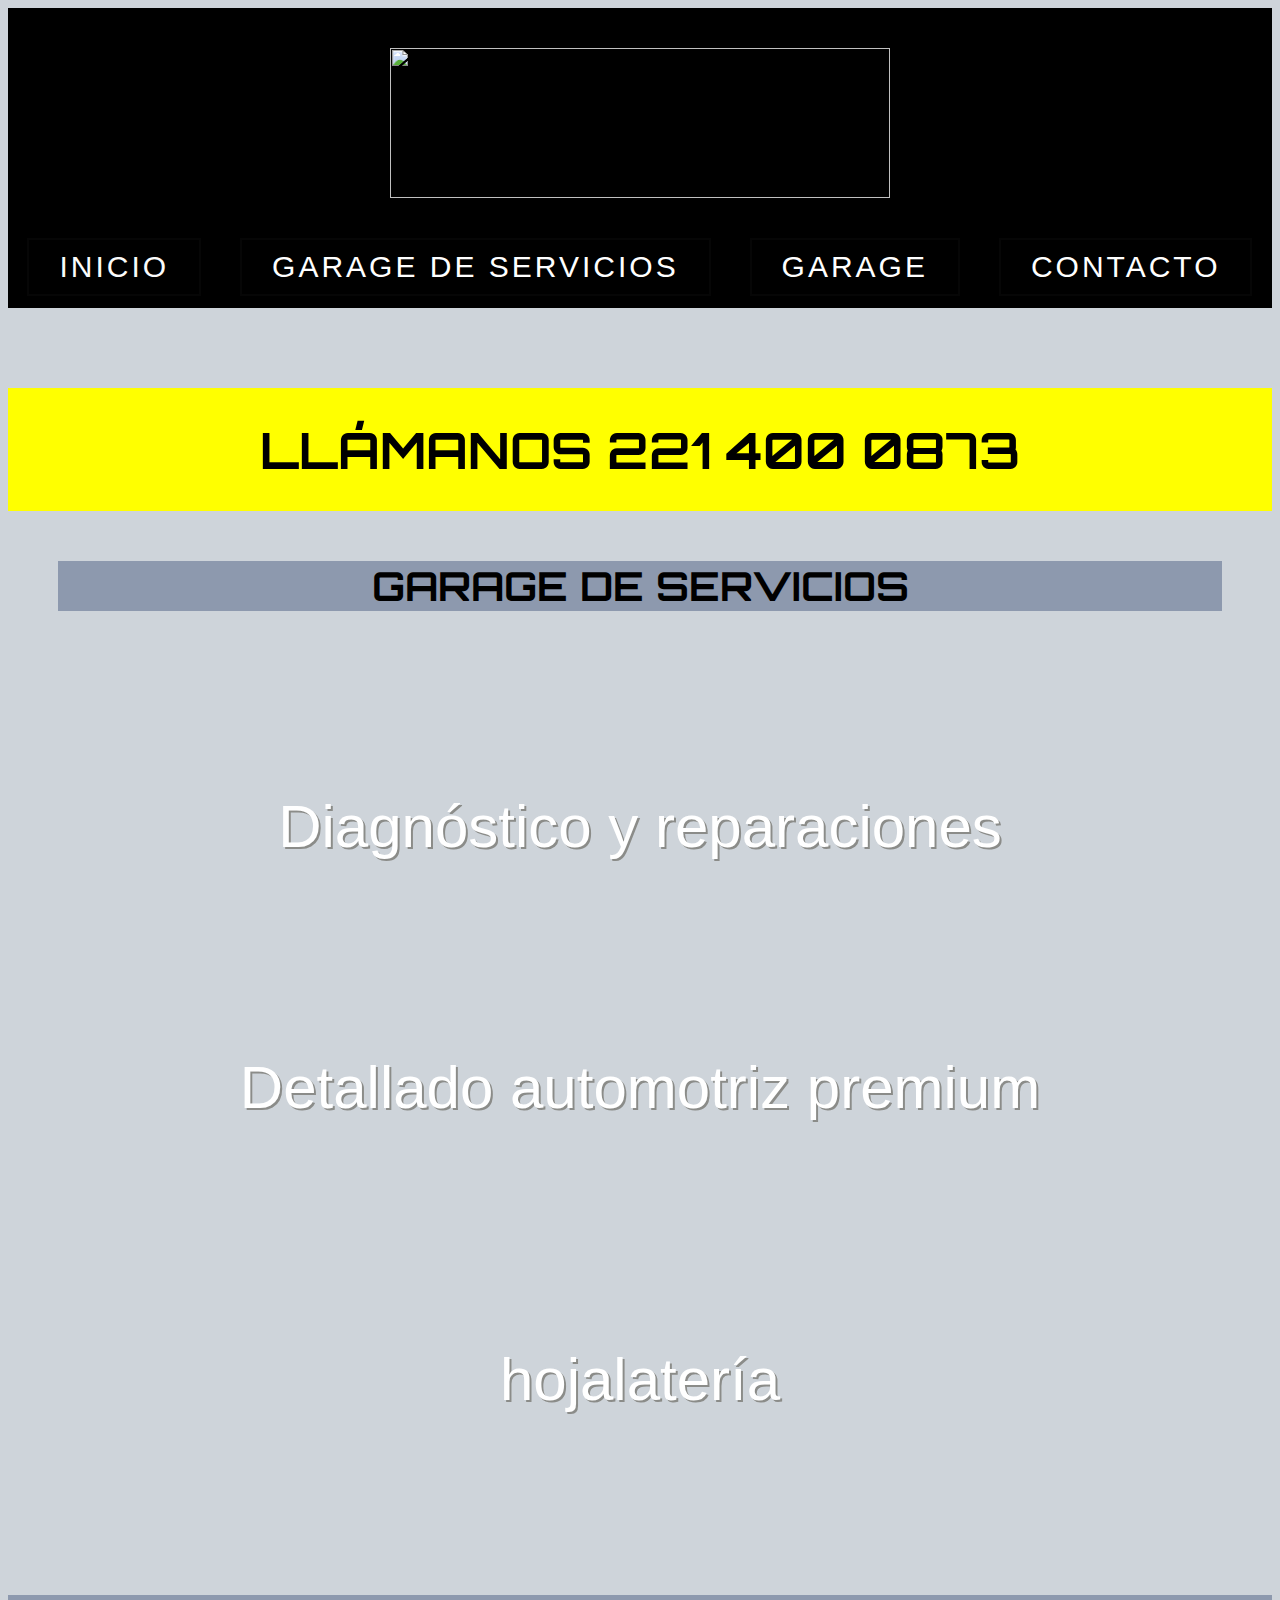
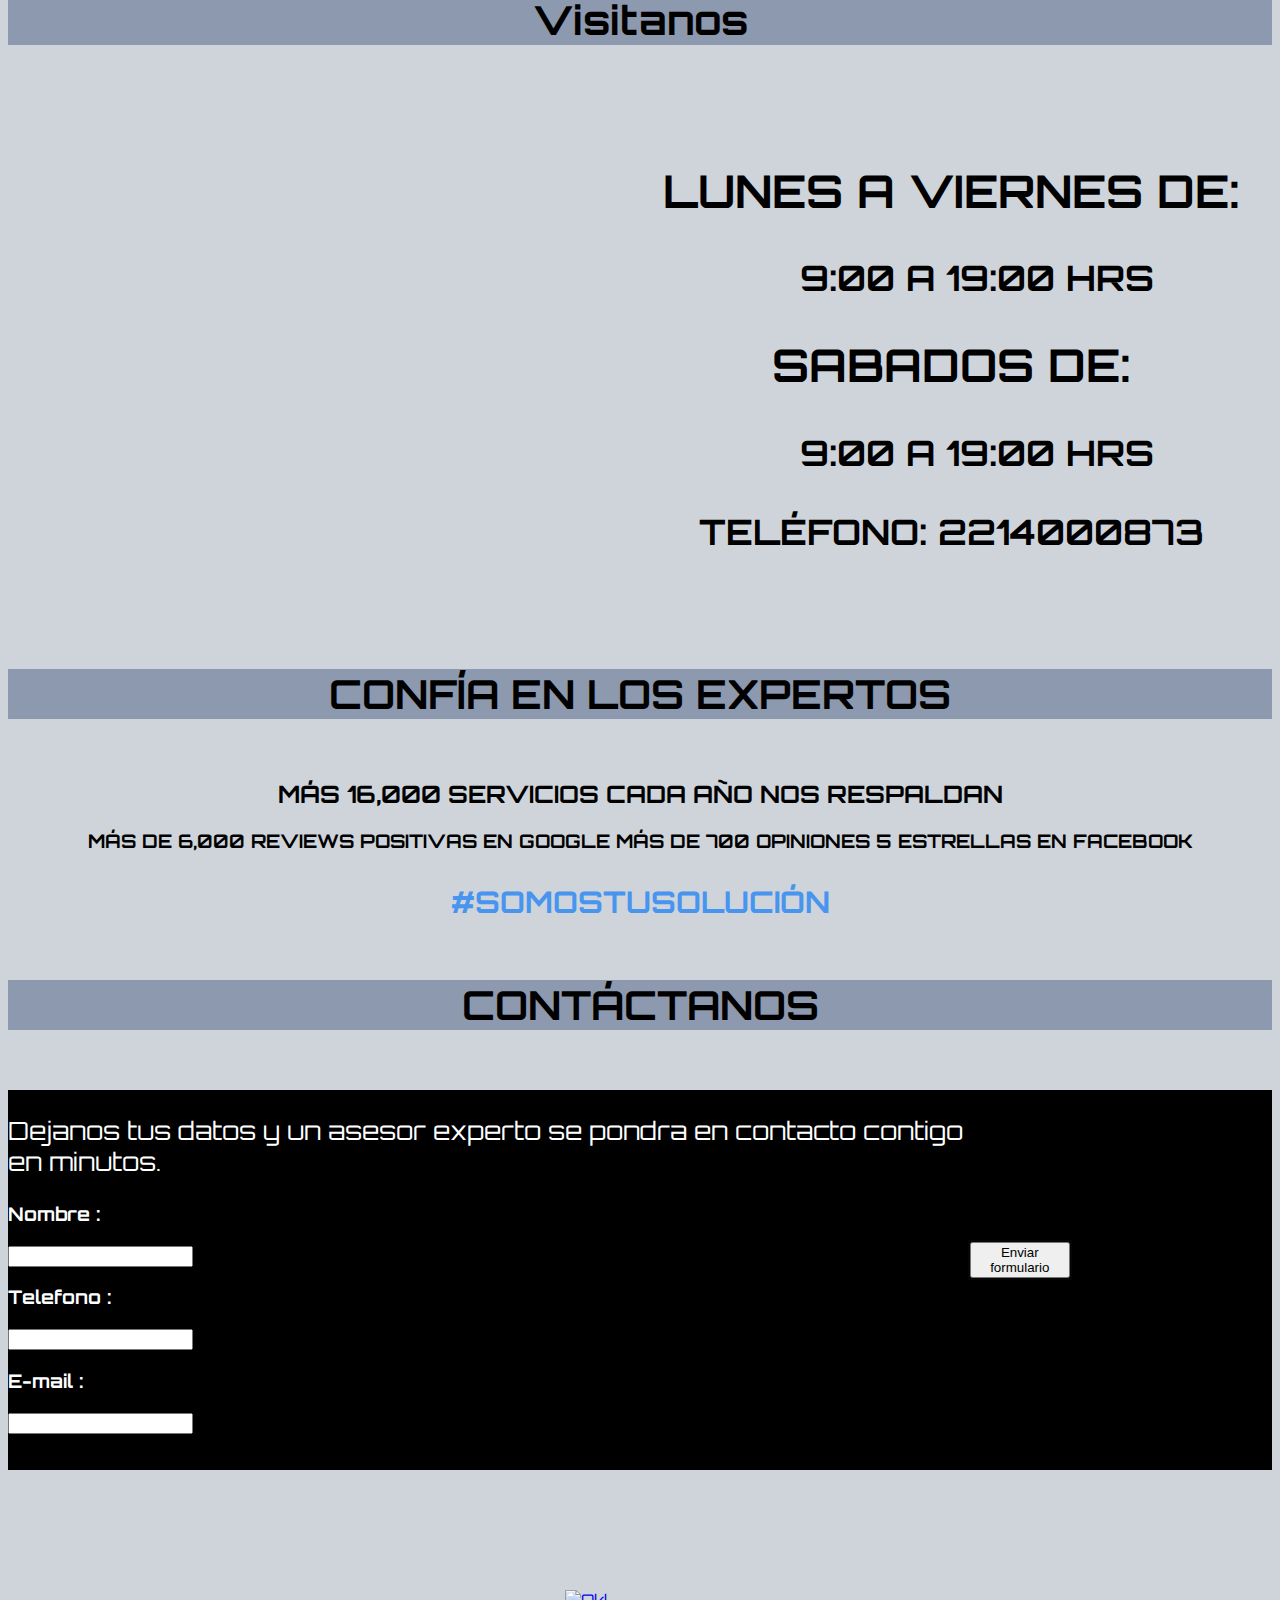
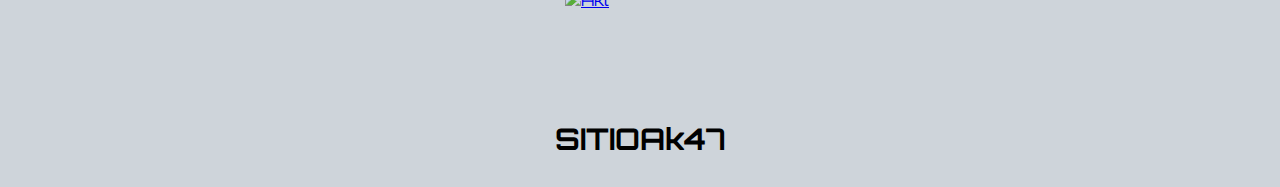
==== index.html @ ae98b213 "Add files via upload" ====
<!DOCTYPE html>
<html lang="en">
       
    <head>
        <link rel="stylesheet" href="https://cdnjs.cloudflare.com/ajax/libs/normalize/8.0.1/normalize.css">
         <title>OldCar Motorsport</title>
         <meta charset="utf-8">
         <meta name="viewport" content="width=device-width, intial-scale=1, shrinck-to-fit=no">
         
       
        <!╌ text font ╌> 
        <link rel="stylesheet" href="styles.css">
        <link rel="preconnect" href="https://fonts.googleapis.com">
        <link rel="preconnect" href="https://fonts.gstatic.com" crossorigin>
        <link href="https://fonts.googleapis.com/css2?family=Orbitron:wght@400;800&display=swap" rel="stylesheet">
        <!╌ BlackBanner ╌> 
        <style type="text/css">
            h1 {
                text-align: center;
            }
            #baner{
                text-align: center;
                background-color:black;
                background-position: top;
                height:100px;
            }
            </style>
         
      
        
         <style type="text/css">
        h1 {
            text-align: center;
        }
        #baner{
            text-align: center;
            background-color:black;
            background-position: top;
            background-repeat: strech;
            background-attachment: fixed;  
        }
        </style>
        <style type="text/css">
        h1 {
            text-align: center;
        }
        #bmw {
            text-align: center;
            background-image:url("images/bmw.jpg");
            background-position: top;
            background-repeat: strech;
            background-attachment: fixed;  
        }
        </style>
        <style type="text/css">
        h1 {
            text-align: center;
        }
        #carwash {
            text-align: center;
            background-image:url("images/carwash4.jpg");
            background-position: top;
            background-repeat: strech;
            background-attachment: fixed;  
        }
        </style>
        <style type="text/css">
        h1 {
            text-align: center;
        }
        #paint {
            text-align: center;
            background-image:url("images/paint.jpg");
            background-position: top;
            background-repeat: strech;
            background-attachment: fixed;  
        }
        </style>
        <style>
            .social-icon{
                color: #00afb9;
                text-decoration: none;
                font-size:50px;
                padding:60px;
                margin-left: 70px;
                
            }
            .social-icon:hover{
              color: #e85d04;
              
            }
            
         </style>  
        
    </head>
    <link rel="shortcut icon" href="images/logo.jpg">
    <body>
       
        <div class="oldcar-ban">
            <img class="logo-Oc" src="images/smalllogo.jpg" >
            <div class="Intro-btn">
                <button class="btn-inicio"onClick="window.location.reload(); style="background-color:black; color:white">Inicio</button>
                <button class="btn-garage-de-servicios"  style="background-color:black; color:white">Garage de Servicios</button>
                <button class="btn-garage" style="background-color:black; color:white">Garage</button>
                <button class="btn-contacto" style="background-color:black; color:white"> contacto</button>
            </div>
        </div>
   
        <div>
        <h3 class="phone" >LLÁMANOS 221 400 0873</h3>
    </div>
        <div class="Intro">
            <h1>GARAGE DE SERVICIOS</h1>
        </div>
        <div>
             <div id="bmw">
                <div class="Diagnóstico">
                 
                <div class="Diagnóstico-text">  
                    
                    <button class="btn-diagnostico" >Diagnóstico y reparaciones</button> 
              </div>
              </div>
            
             </div>
           <div id="carwash">
                    <div class="wash">
                        <div class="wash-text">    
                            <button class="btn-wash" >Detallado automotriz premium</button>

                           
                            
                     </div>   
                </div>
          <h1></h1>
          <p></p>
          <h2></h2>
          <h3></h3>
          
             
           </div>
          
          <div id="paint">
                <div class="hojalatería">
                 
                <div class="hojalatería">  
                     
                    <button class="btn-hojalatería" >hojalatería</button>
                   
              </div>
              </div>
           
             </div>
          
           <h1 class="Visitanos">Visitanos</h1>
           <div class="mapas-horario">
                <div class="mapas">
                        <iframe src="https://www.google.com/maps/embed?pb=!1m18!1m12!1m3!1d3770.679032229034!2d-98.23120788509878!3d19.077844587086766!2m3!1f0!2f0!3f0!3m2!1i1024!2i768!4f13.1!3m3!1m2!1s0x0%3A0x8ff11a9574871d65!2zMTnCsDA0JzQwLjIiTiA5OMKwMTMnNDQuNSJX!5e0!3m2!1sen!2smx!4v1665800411558!5m2!1sen!2smx" width="600" height="450" style="border:0;" allowfullscreen="" loading="lazy" referrerpolicy="no-referrer-when-downgrade"></iframe>
                </div>    
                <div class="horario">        
                        
                        <h2>LUNES A VIERNES DE:</h2> 
                   <div class="time" >   
                        <h3>9:00 A 19:00 HRS </h3>
                   </div>     
                        <h2> SABADOS DE:</h2> 
                   <div class="time">     
                        <h3>9:00 A 19:00 HRS </h3> 
                   </div>     
                        <h3>TELÉFONO: 2214000873 </h3>
                        
                </div>
            </div>
                <div class="conta">
                    <h1>CONFÍA EN LOS EXPERTOS</h1>
                </div>
                <div class="Respaldo" >
                    <h2>MÁS 16,000 SERVICIOS CADA AÑO

                        NOS RESPALDAN</h2>
                    <h3>MÁS DE 6,000 REVIEWS POSITIVAS EN GOOGLE

                        MÁS DE 700 OPINIONES 5 ESTRELLAS EN FACEBOOK</h3> 
                        
                       <h3 class="hash" > #SOMOSTUSOLUCIÓN</h3>   
                </div>        
         </div>
               <div class="conta">
                    <h1>CONTÁCTANOS</h1>
               </div>   
                <div class="fill">
                    <div>
                        <P class="datos" >Dejanos tus datos y un asesor experto se pondra en contacto contigo en minutos.</P>
                        
                        <h3>Nombre :</h3> 
                        <input type="text">
                        <h3>Telefono :</h3>
                          <input type="text">
                        <h3>E-mail :</h3>
                        <input type="email">
                    </div>
                
                    <div class="formulario-btn">
                         <button>Enviar formulario</button>
                   </div>
              </div>
              <div class="icon-family">
              <a class="social-icon" href="https://www.facebook.com/oldcarmotorsport/" target="_blanck">
                <ion-icon name="logo-facebook"></ion-icon>
              </a>
                <a class="social-icon"  href="https://www.instagram.com/oldcar_motorsport/" target="_blanck">
                <ion-icon name="logo-instagram"></ion-icon>
              </a>  
             <a class="social-icon"  href="https://www.instagram.com/oldcar_motorsport/" target="_blanck">
                <ion-icon name="logo-youtube"></ion-icon>
              </a>   
              <a class="social-icon" class="social-icon"  href="https://www.facebook.com/ash.mercado.18/" target="_blanck">
               <ion-icon name="logo-whatsapp"></ion-icon> 
              </a> 
              </div>
            </div>
            
           <a class="akl-logo" href="https://www.facebook.com/profile.php?id=100086936984418/" target="_blanck">
            <img alt="Akl" src="images/ak.png"
            width=150" height="100">
         </a>
           </div>
              
           <div>
            <h3 class="Sitio" >SITIOAk47 </h3>

           </div> 




            
            <script type="module" src="https://unpkg.com/ionicons@5.5.2/dist/ionicons/ionicons.esm.js"></script>
            <script nomodule src="https://unpkg.com/ionicons@5.5.2/dist/ionicons/ionicons.js"></script>
    </body>
</html>
---- styles.css ----
body{
   font-family: 'Orbitron', sans-serif;
   background-color:#ced4da;  
    
}

.oldcar-ban{
    background-color: black;
    height: 250px;
    color: #FFFFFF;  
    font-size: 30px;
    padding-bottom:50px ;
}
.logo-Oc{
    display: block;
    margin-left: auto;
    margin-right: auto;
    width: 50%;
    width: 500px;
    height: 150px; 
    padding-top:40px ;
    padding-bottom:40px ;
    
    padding-left:auto ;
}

.Intro-btn{
    display: flex;
    justify-content: space-around;
    align-items: stretch ;
    background-color: black;
    color: #FFFFFF;
    transition: all0.4s linear; 

}
.Intro-btn:hover{
    color: #f80202;
}    
.Intro-btn::after{
    letter-spacing: 0.25em;
}

.btn-inicio{
    position: relative;
    background: black ;
    cursor: pointer; 
    color: #fbfbfb;
    text-decoration: none;
    text-transform:uppercase;
    font-size:1em ;
    letter-spacing:0.1em ;
    padding: 10px 30px ;
    transition: 0.5s;
    border: 2px solid rgb(6, 6, 6);  
}

.btn-inicio:hover{
    letter-spacing: 0.2em;
    border: 2px solid rgb(242, 3, 3);  
}


.btn-garage-de-servicios{
    position: relative;
    background: black ;
    cursor: pointer; 
    color: #fbfbfb;
    text-decoration: none;
    text-transform:uppercase;
    font-size:1em ;
    letter-spacing:0.1em ;
    padding: 10px 30px ;
    transition: 0.5s;
    border: 2px solid rgb(6, 6, 6);  
}
.btn-garage-de-servicios:hover{
    letter-spacing: 0.2em;
    border: 2px solid rgb(242, 3, 3);  
}

.btn-garage{
    position: relative;
    background: black ;
    cursor: pointer; 
    color: #fbfbfb;
    text-decoration: none;
    text-transform:uppercase;
    font-size:1em ;
    letter-spacing:0.1em ;
    padding: 10px 30px ;
    transition: 0.5s;
    border: 2px solid rgb(6, 6, 6);  
}
.btn-garage:hover{
    letter-spacing: 0.2em;
    border: 2px solid rgb(242, 3, 3);  
}
.btn-contacto{
    position: relative;
    background: black ;
    cursor: pointer; 
    color: #fbfbfb;
    text-decoration: none;
    text-transform:uppercase;
    font-size:1em ;
    letter-spacing:0.1em ;
    padding: 10px 30px ;
    transition: 0.5s;
    border: 2px solid rgb(6, 6, 6);  
}
.btn-contacto:hover{
    letter-spacing: 0.2em;
    border: 2px solid rgb(242, 3, 3);  
}
.phone{
    text-align: center;
    margin-top: 80px;
    background-color: yellow;
    font-size: 50px;
    padding-top:30px ;
    padding-bottom: 30px;
}

.Intro{
    text-align: center;
    margin: 50px;
    font-size: 20px;
    background-color: #8d99ae;
}


.Diagnóstico{
    Display: flex; 
    justify-content: space-around ;
    align-items: start;
    margin-top: 70px;
    
}
.Diagnóstico-text{
    text-align: center;
    padding:30px;
    color: white;
    padding: 20px;
    margin-top: 30px;
    text-shadow: 2px 2px #8b8c89;
    font-size: 40px;
}
.btn-diagnostico{
    text-align: center;
    color: white;
    margin-top: 60px;
    margin-bottom: 60px;
    text-shadow: 2px 2px #8b8c89;
    font-size: 60px;
    border: 4px solid black;
    border-color: #ced4da;
    background: none;
    cursor: pointer;
    
    position: relative;
    cursor: pointer; 
    text-decoration: none;
    border: none;  
}
.btn-diagnostico:hover{
    border: 4px solid rgb(255, 255, 255);  
}


  
.wash{
    Display: flex; 
    justify-content: center ;
    align-items: start;
    margin-top: 70px;
     text-align: center;
    padding:30px;
    color: white;
    padding: 20px;
    margin-top: 30px;
    text-shadow: 2px 2px #4895ef;
    font-size: 40px;
}

.btn-wash{
    text-align: center;
    color: white;
    margin-top: 60px;
    margin-bottom: 60px;
    text-shadow: 2px 2px #8b8c89;
    font-size: 60px;
    border: 4px solid black;
    border-color: #ced4da;
    background: none;
    cursor: pointer;
    position: relative;
    cursor: pointer; 
    text-decoration: none;
    border: none;   
}

.btn-wash:hover{
    border: 4px solid rgb(255, 255, 255);  
}



.btn-hojalatería{
    text-align: center;
    color: white;
    margin-top: 120px;
    margin-bottom: 120px;
    text-shadow: 2px 2px #8b8c89;
    font-size: 60px;
    border: 4px solid black;
    border-color: #ced4da;
    background: none;
    cursor: pointer; 
    position: relative;
    cursor: pointer; 
    text-decoration: none;
    border: none; 
}

.btn-hojalatería:hover{
    border: 4px solid rgb(255, 255, 255);  
}
.mapas-horario{
     Display: flex; 
    justify-content: space-around ;
    align-items: center;
}

.Visitanos{
    margin-top: 60px;
    margin-bottom: 60px;
    text-align: center;
    font-size: 40px;
    background-color: #8d99ae;
}

.horario{
     background-color: #ced4da;
     padding: 20px;
     font-size: 30px;
     text-align: center;
}
.time{
    padding-left: 50px;
}
.conta{
     margin-top: 60px;
    margin-bottom: 60px;
    text-align: center;
    font-size: 40px;
    background-color: #8d99ae;
      font-size: 20px;
}
.datos{
    font-size: 25px;
}

.Respaldo{
    text-align: center;
}
.hash{
    color: #4895ef;
    font-size:30px ;
    font: weight 800px; ;
}
.fill{
    Display: flex; 
    justify-content: center;
    align-items: flex-start;
    background-color: black;
    height: 350px;
    width: auto;
    color: #FFFFFF; 
    padding-bottom:30px ;
  
}
.Text-fill{
     padding-top: 90px;
     padding-bottom: 70px;
     padding-right: 190px;
}
.formulario-btn{
   margin-top: 150px;
     margin-bottom: 60px;
    margin-right: 200px;
   cursor: pointer; 

   position: relative;
   background: black ;
   cursor: pointer; 
   color: #fbfbfb;
   text-decoration: none;
   text-transform:uppercase;
   font-size:1em ;
   letter-spacing:0.15em ;

   transition: 0.5s;
   border: 2px solid rgb(6, 6, 6);  

}
.formulario-btn:hover{
    border: 4px solid rgb(227, 11, 11); 
}
.Sitio{
    font-size: 30px ;
    font-weight: 800px;
    text-align: center;
}
.akl-logo{
     display: flex;
     justify-content: center ;
     align-items: center;
     cursor: pointer; 

}

.icon-family{
      Display: flex; 
    justify-content: center;
    align-items: flex-start;
}
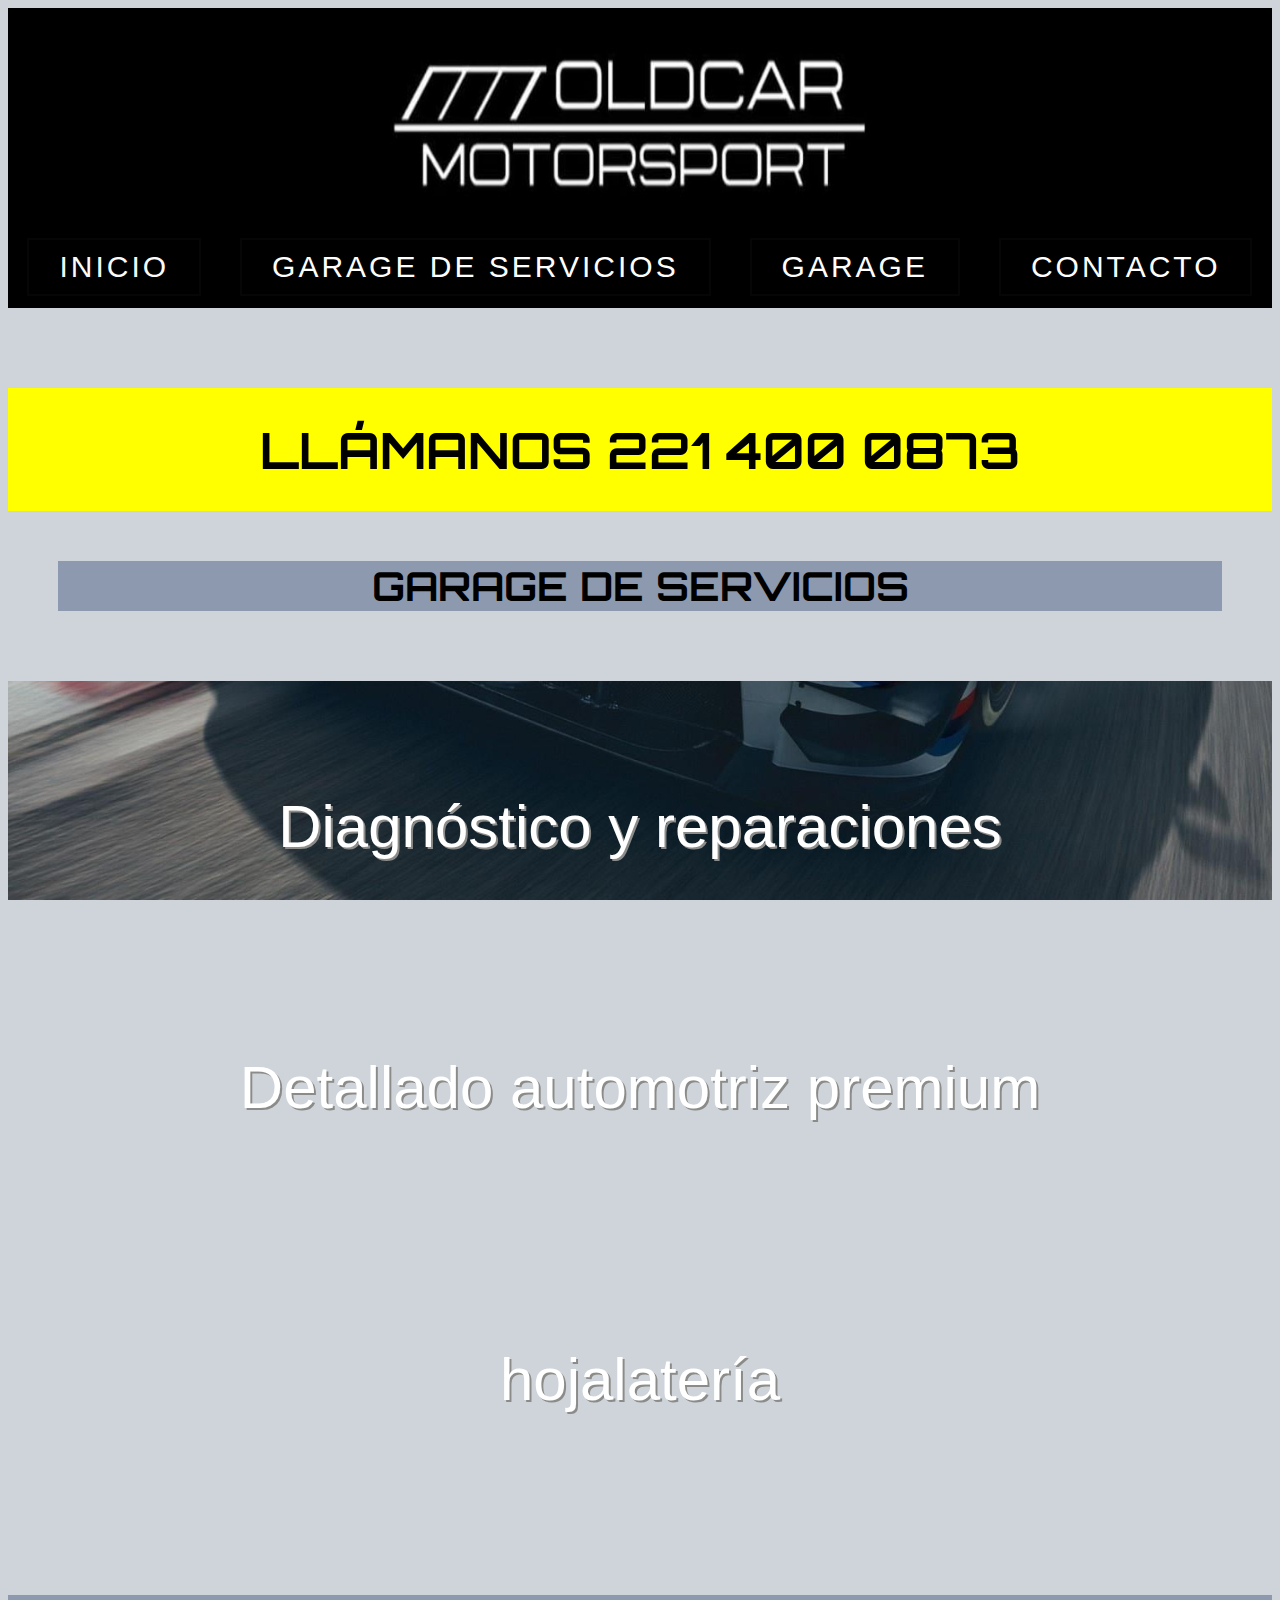
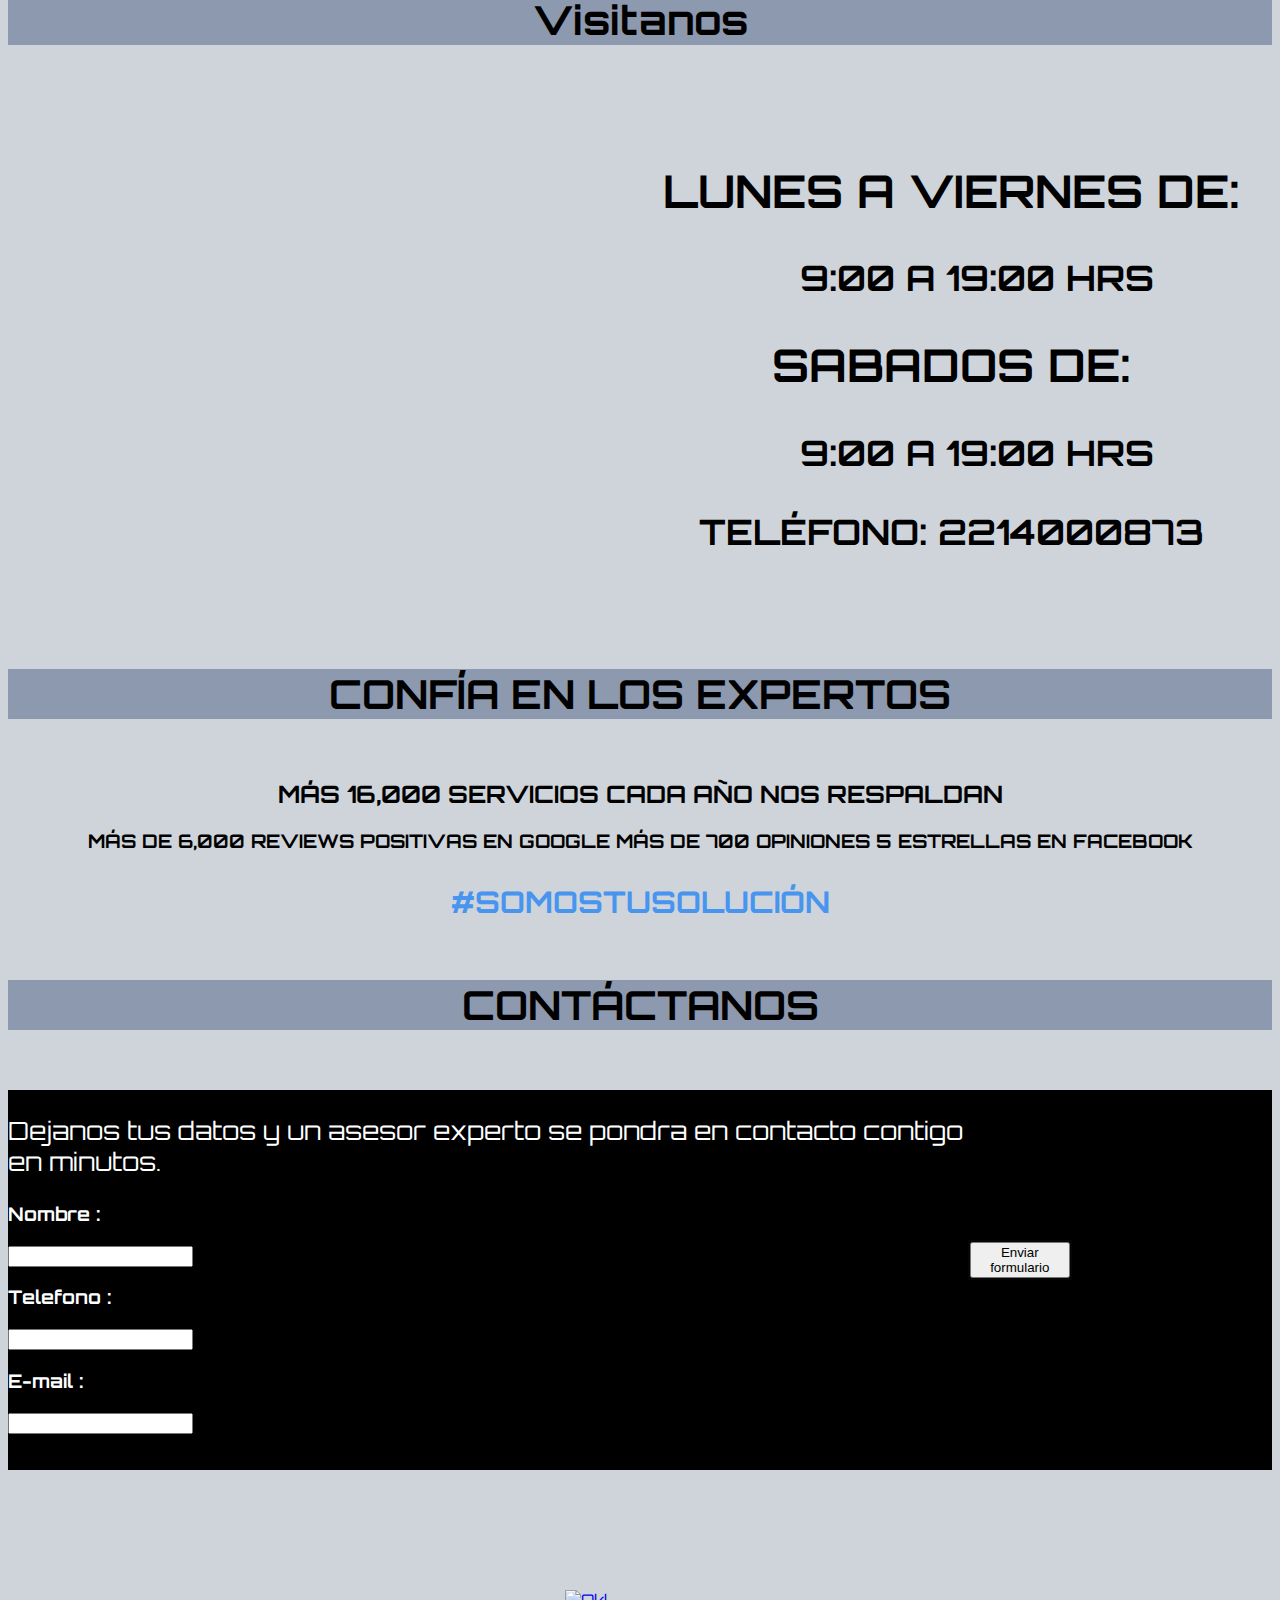
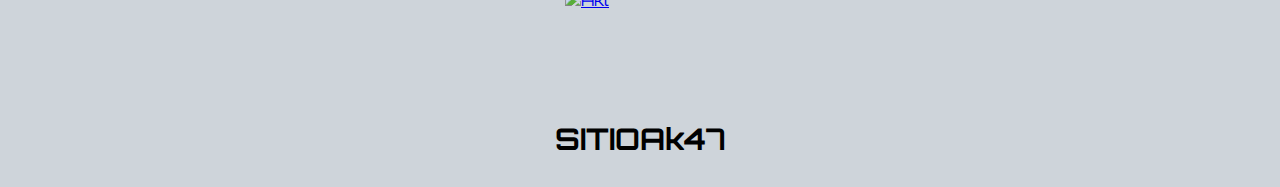
==== commit 55610bb6: "Add files via upload" ====
--- a/index.html
+++ b/index.html
@@ -46,7 +46,7 @@
         }
         #bmw {
             text-align: center;
-            background-image:url("images/bmw.jpg");
+            background-image:url("bmw.jpg");
             background-position: top;
             background-repeat: strech;
             background-attachment: fixed;  
@@ -58,7 +58,7 @@
         }
         #carwash {
             text-align: center;
-            background-image:url("images/carwash4.jpg");
+            background-image:url("carwash4.jpg");
             background-position: top;
             background-repeat: strech;
             background-attachment: fixed;  
@@ -70,7 +70,7 @@
         }
         #paint {
             text-align: center;
-            background-image:url("images/paint.jpg");
+            background-image:url("paint.jpg");
             background-position: top;
             background-repeat: strech;
             background-attachment: fixed;  
@@ -93,11 +93,11 @@
          </style>  
         
     </head>
-    <link rel="shortcut icon" href="images/logo.jpg">
+    <link rel="shortcut icon" href="logo.jpg">
     <body>
        
         <div class="oldcar-ban">
-            <img class="logo-Oc" src="images/smalllogo.jpg" >
+            <img class="logo-Oc" src="smalllogo.jpg" >
             <div class="Intro-btn">
                 <button class="btn-inicio"onClick="window.location.reload(); style="background-color:black; color:white">Inicio</button>
                 <button class="btn-garage-de-servicios"  style="background-color:black; color:white">Garage de Servicios</button>
@@ -221,7 +221,7 @@
             </div>
             
            <a class="akl-logo" href="https://www.facebook.com/profile.php?id=100086936984418/" target="_blanck">
-            <img alt="Akl" src="images/ak.png"
+            <img alt="Akl" src="ak.png"
             width=150" height="100">
          </a>
            </div>
